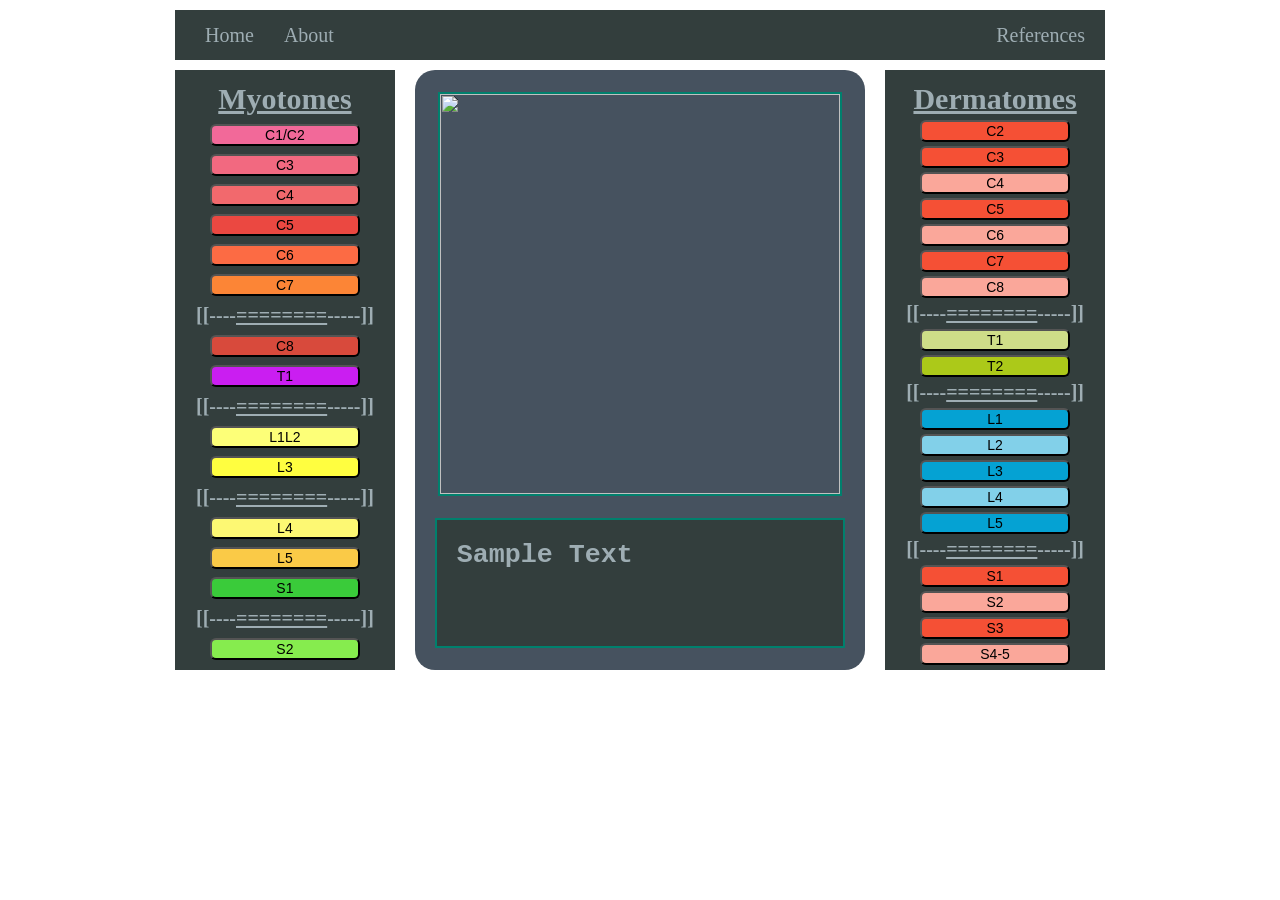
==== index.html @ 1b8ee54b "Add files via upload" ====
<!DOCTYPE html>
<html lang="en">

<head>
    <meta charset="UTF-8">
    <meta name="viewport" content="width=device-width, initial-scale=1.0">
    <title>Home</title>
    <link rel="stylesheet" href="style.css">
</head>
<body>
    <div>
        <div class="parentContainer">
            <div id="topmost" class="containerTopmost">
                <a class="leftContainer" href="index.html">Home</a>
                <a href="about.html">About</a>
                <a class="rightContainer" href="references.html">References</a>
            </div>

            <div id="main" class="containerTop">
                <div id="left" class="containerSide">
                    <p style="font-size: 30px; color:rgb(158, 173, 179); margin: 0"><u><b>Myotomes</b></u></p>
                    <button id="C1C2: Cervical Flexion" style = "background-color: rgba(242, 105, 153)" onclick="MyotomeGif(this.id)">C1/C2</button>
                    <button id="C3: Cervical Lateral Flexion" style = "background-color: rgba(242, 105, 128)" onclick="MyotomeGif(this.id)">C3</button>
                    <button id="C4: Scapular Elevation" style = "background-color: rgba(242, 105, 109)" onclick="MyotomeGif(this.id)">C4</button>
                    <button id="C5: Shoulder Abduction" style = "background-color: rgba(235, 72, 65)" onclick="MyotomeGif(this.id)">C5</button>
                    <button id="C6: Elbow Flexion and Wrist Extension" style = "background-color: rgba(252, 107, 68)" onclick="MyotomeGif(this.id)">C6</button>
                    <button id="C7: Elbow Extension and Wrist Flexion" style = "background-color: rgba(252, 133, 54)" onclick="MyotomeGif(this.id)">C7</button>
                    <p style="font-size:20px; color:rgb(158, 173, 179); margin: 0"";><b>[[----<u>========</u>-----]]</b></p>
                    <button id="C8: Thumb Extension" style = "background-color: rgba(216, 74, 60)" onclick="MyotomeGif(this.id)">C8</button>
                    <button id="T1: Finger Abduction" style = "background-color: rgba(202, 30, 241)" onclick="MyotomeGif(this.id)">T1</button>
                    <p style="font-size:20px; color:rgb(158, 173, 179); margin: 0"";><b>[[----<u>========</u>-----]]</b></p>
                    <button id="L1L2: Hip Flexion" style = "background-color: rgba(253, 255, 120)" onclick="MyotomeGif(this.id)">L1L2</button>
                    <button id="L3: Knee Extension" style = "background-color: rgba(255, 254, 64)" onclick="MyotomeGif(this.id)">L3</button>
                    <p style="font-size:20px; color:rgb(158, 173, 179); margin: 0"";><b>[[----<u>========</u>-----]]</b></p>
                    <button id="L4: Ankle Dorsiflexion" style = "background-color: rgba(253, 248, 115)" onclick="MyotomeGif(this.id)">L4</button>
                    <button id="L5: First Toe Extension" style = "background-color: rgba(250, 202, 71)" onclick="MyotomeGif(this.id)">L5</button>
                    <button id="S1: Ankle Plantarflexion" style = "background-color: rgba(58, 203, 58)" onclick="MyotomeGif(this.id)">S1</button>
                    <p style="font-size:20px; color:rgb(158, 173, 179); margin: 0"";><b>[[----<u>========</u>-----]]</b></p>
                    <button id="S2: Knee Flexion" style = "background-color: rgba(134, 236, 78)" onclick="MyotomeGif(this.id)">S2</button>
                </div>


                <div class="containerMain">
                    <div class="parent">
                        <img id="C1/C2_gif" class="image3" src="images/CervFlex.gif" width="400" height="400"/>
                        <img id="C3_gif" class="image1" src="images/LatFlex.gif" width="400" height="400"/>
                        <img id="C4_gif" class="image3" src="images/ShouldElev.gif" width="400" height="400"/>
                        <img id="C5_gif" class="image3" src="images/ShouldAbduct.gif" width="400" height="400"/>
                        <img id="C6_gif" class="image3" src="images/ElbowFlex.gif" width="400" height="400"/>
                        <img id="C7_gif" class="image3" src="images/ElbowExtend.gif" width="400" height="400"/>
                        <img id="C8_gif" class="image3" src="images/ThumbExtend.gif" width="400" height="400"/>
                        <img id="T1_gif" class="image3" src="images/FingerAbduct.gif" width="400" height="400"/>
                        <img id="L1/L2_gif" class="image3" src="images/HipFlex.gif" width="400" height="400"/>
                        <img id="L3_gif" class="image3" src="images/KneeExtend.gif" width="400" height="400"/>
                        <img id="L4_gif" class="image3" src="images/AnkleDorsi.gif" width="400" height="400"/>
                        <img id="L5_gif" class="image3" src="images/FirstToeExtend.gif" width="400" height="400"/>
                        <img id="S1_gif" class="image3" src="images/AnklePlantar.gif" width="400" height="400"/>
                        <img id="S2_gif" class="image3" src="images/KneeFlex.gif" width="400" height="400"/>
                        <img id="imagePlaceholder" class="image2" src="images/ImageDefault(1).png" width="400" height="400"/>

                        <img id="C2img" class="image4" src="images/DermatomeLayers/C2.png" width="400" height="400" style="opacity: 0;"/>
                        <img id="C3img" class="image4" src="images/DermatomeLayers/C3.png" width="400" height="400" style="opacity: 0;"/>
                        <img id="C4img" class="image4" src="images/DermatomeLayers/C4.png" width="400" height="400" style="opacity: 0;"/>
                        <img id="C5img" class="image4" src="images/DermatomeLayers/C5.png" width="400" height="400" style="opacity: 0;"/>
                        <img id="C6img" class="image4" src="images/DermatomeLayers/C6.png" width="400" height="400" style="opacity: 0;"/>
                        <img id="C7img" class="image4" src="images/DermatomeLayers/C7.png" width="400" height="400" style="opacity: 0;"/>
                        <img id="C8img" class="image4" src="images/DermatomeLayers/C8.png" width="400" height="400" style="opacity: 0;"/>
                        <img id="T1img" class="image4" src="images/DermatomeLayers/T1.png" width="400" height="400" style="opacity: 0;"/>
                        <img id="T2img" class="image4" src="images/DermatomeLayers/T2.png" width="400" height="400" style="opacity: 0;"/>
                        <img id="L1img" class="image4" src="images/DermatomeLayers/L1.png" width="400" height="400" style="opacity: 0;"/>
                        <img id="L2img" class="image4" src="images/DermatomeLayers/L2.png" width="400" height="400" style="opacity: 0;"/>
                        <img id="L3img" class="image4" src="images/DermatomeLayers/L3.png" width="400" height="400" style="opacity: 0;"/>
                        <img id="L4img" class="image4" src="images/DermatomeLayers/L4.png" width="400" height="400" style="opacity: 0;"/>
                        <img id="L5img" class="image4" src="images/DermatomeLayers/L5.png" width="400" height="400" style="opacity: 0;"/>
                        <img id="S1img" class="image4" src="images/DermatomeLayers/S1.png" width="400" height="400" style="opacity: 0;"/>
                        <img id="S2img" class="image4" src="images/DermatomeLayers/S2.png" width="400" height="400" style="opacity: 0;"/>
                    </div>
                    <div id="bottom" class="containerBottom">
                        <p id="caption" style="color:rgb(158, 173, 179); font-size: 20pt;font-family:'Courier New', Courier, monospace; margin: 0"><b>Sample Text</b></p>
                    </div>
                </div>
                    
                <div id="right" class="containerSide" style="gap: 4px">
                    <p style="font-size: 30px; color:rgb(158, 173, 179); margin: 0"><u><b>Dermatomes</b></u></p>
                    <button id="C2" style = "background-color: rgba(245, 80, 53)" onclick="DermatomeOpacity(this.id)">C2</button>
                    <button id="C3" style = "background-color: rgba(245, 80, 53)" onclick="DermatomeOpacity(this.id)">C3</button>
                    <button id="C4" style = "background-color: rgba(250, 167, 154)" onclick="DermatomeOpacity(this.id)">C4</button>
                    <button id="C5" style = "background-color: rgba(245, 80, 53)" onclick="DermatomeOpacity(this.id)">C5</button>
                    <button id="C6" style = "background-color: rgba(250, 167, 154)" onclick="DermatomeOpacity(this.id)">C6</button>
                    <button id="C7" style = "background-color: rgba(245, 80, 53)" onclick="DermatomeOpacity(this.id)">C7</button>
                    <button id="C8" style = "background-color: rgba(250, 167, 154)" onclick="DermatomeOpacity(this.id)">C8</button>
                    <p style="font-size:20px; color:rgb(158, 173, 179); margin: 0"";><b>[[----<u>========</u>-----]]</b></p>
                    <button id="T1" style = "background-color: rgba(206, 221, 136)" onclick="DermatomeOpacity(this.id)">T1</button>
                    <button id="T2" style = "background-color: rgba(172, 201, 25)" onclick="DermatomeOpacity(this.id)">T2</button>
                    <p style="font-size:20px; color:rgb(158, 173, 179); margin: 0"";><b>[[----<u>========</u>-----]]</b></p>
                    <button id="L1" style = "background-color: rgba(5, 162, 211)" onclick="DermatomeOpacity(this.id)">L1</button>
                    <button id="L2" style = "background-color: rgba(130, 208, 233)" onclick="DermatomeOpacity(this.id)">L2</button>
                    <button id="L3" style = "background-color: rgba(5, 162, 211)" onclick="DermatomeOpacity(this.id)">L3</button>
                    <button id="L4" style = "background-color: rgba(130, 208, 233)" onclick="DermatomeOpacity(this.id)">L4</button>
                    <button id="L5" style = "background-color: rgba(5, 162, 211)" onclick="DermatomeOpacity(this.id)">L5</button>
                    <p style="font-size:20px; color:rgb(158, 173, 179); margin: 0"";><b>[[----<u>========</u>-----]]</b></p>
                    <button id="S1" style = "background-color: rgba(245, 80, 53)" onclick="DermatomeOpacity(this.id)">S1</button>
                    <button id="S2" style = "background-color: rgba(250, 167, 154)" onclick="DermatomeOpacity(this.id)">S2</button>
                    <button id="S3" style = "background-color: rgba(245, 80, 53)" onclick="DermatomeOpacity(this.id)">S3</button>
                    <button id="S45" style = "background-color: rgba(250, 167, 154)" onclick="DermatomeOpacity(this.id)">S4-5</button>
                    
                </div>
            </div>


            
        </div>
    </div>    

    <script>

        function MyotomeGif(id){
            var el = document.getElementById("imagePlaceholder");
            var caption = document.getElementById("caption");
            
            switch (id) {
                case "C1C2: Cervical Flexion":
                    var gifSelect = "C1/C2_gif";
                    var gifSelectPath = "images/CervFlex.gif";
                    break;
                case "C3: Cervical Lateral Flexion":
                    var gifSelect = "C3_gif";
                    var gifSelectPath = "images/LatFlex.gif";
                    break;
                case "C4: Scapular Elevation":
                    var gifSelect = "C4_gif";
                    var gifSelectPath = "images/ShouldElev.gif";
                    break;
                case "C5: Shoulder Abduction":
                    var gifSelect = "C5_gif";
                    var gifSelectPath = "images/ShouldAbduct.gif";
                    break;
                case "C6: Elbow Flexion and Wrist Extension":
                    var gifSelect = "C6_gif";
                    var gifSelectPath = "images/ElbowFlex.gif";
                    break;
                case "C7: Elbow Extension and Wrist Flexion":
                    var gifSelect = "C7_gif";
                    var gifSelectPath = "images/ElbowExtend.gif";
                    break;
                case "C8: Thumb Extension":
                    var gifSelect = "C8_gif";
                    var gifSelectPath = "images/ThumbExtend.gif";
                    break;
                case "T1: Finger Abduction":
                    var gifSelect = "T1_gif";
                    var gifSelectPath = "images/FingerAbduct.gif";
                    break;
                case "L1L2: Hip Flexion":
                    var gifSelect = "L1/L2_gif";
                    var gifSelectPath = "images/HipFlex.gif";
                    break;
                case "L3: Knee Extension":
                    var gifSelect = "L3_gif";
                    var gifSelectPath = "images/KneeExtend.gif";
                    break;
                case "L4: Ankle Dorsiflexion":
                    var gifSelect = "L4_gif";
                    var gifSelectPath = "images/AnkleDorsi.gif";
                    break;
                case "L5: First Toe Extension":
                    var gifSelect = "L5_gif";
                    var gifSelectPath = "images/FirstToeExtend.gif";
                    break;
                case "S1: Ankle Plantarflexion":
                    var gifSelect = "S1_gif";
                    var gifSelectPath = "images/AnklePlantar.gif";
                    break;
                case "S2: Knee Flexion":
                    var gifSelect = "S2_gif";
                    var gifSelectPath = "images/KneeFlex.gif";
                    break;
            }

            
            // Disables all buttons for duration of gif
            const buttons = document.querySelectorAll("button");
            buttons.forEach(element => {
                element.disabled = true;
                // var colorArray = [];
                // colorArray.push(element.style.backgroundColor);
                // element.style.backgroundColor = "rgb(158, 173, 179)";
            });

            // Turns off all Dermatome overlays
            var dermaImgs = document.getElementsByClassName("image4");
            for (var i = 0; i < dermaImgs.length; i++) {
                dermaImgs[i].style.opacity = "0";
            }

            // Makes the caption labelled
            caption.innerHTML = id;
            
            // Hides the image, then restarts gif
            el.hidden = true;
            document.getElementById(gifSelect).style.zIndex = "10";
            document.getElementById(gifSelect).src="";
            document.getElementById(gifSelect).src=gifSelectPath;

            // Waits 6700ms, then unhides image and resets text, and enables all
            setTimeout(() => {
                el.hidden = false;
                document.getElementById(gifSelect).style.zIndex = "1";
                el.style.zIndex = "10";
                caption.innerHTML = null; //PUT STUFF TO DO ONCE TIMER RUNS OUT
                buttons.forEach((element, index) => {
                    // const color = colorArray[index % colorArray.length];
                    // element.style.backgroundColor = color;
                    element.disabled = false;
                });
            }, 6700)
    
        }
    
        function DermatomeOpacity(id){
            var caption = document.getElementById("caption");
            // const button = document.querySelector("button#myButton");
            // const alpha = button.backgroundColor.alpha;
            // console.log(alpha);

            switch (id) {
                case "C2":
                    var captionText = "C2: Occipital Protuberance";
                    break;
                case "C3":
                    var captionText = "C3: Supraclavicular Fossa";
                    break;
                case "C4":
                    var captionText = "C4: Acromioclavicular Joint";
                    break;
                case "C5":
                    var captionText = "C5: Lateral Antecubital Fossa";
                    break;
                case "C6":
                    var captionText = "C6: Thumb";
                    break;
                case "C7":
                    var captionText = "C7: Middle Finger";
                    break;
                case "C8":
                    var captionText = "C8: Little Finger";
                    break;
                case "T1":
                    var captionText = "T1: Medial Antecubital Fossa";
                    break;
                case "T2":
                    var captionText = "T2: Apex of Axilla";
                    break;
                case "L1":
                    var captionText = "L1: Upper Anterior Thigh";
                    break;
                case "L2":
                    var captionText = "L2: Mid Anterior Thigh";
                    break;
                case "L3":
                    var captionText = "L3: Medial Femoral Condyle";
                    break;
                case "L4":
                    var captionText = "L4: Medial Malleolus";
                    break;
                case "L5":
                    var captionText = "L5: Dorsum 3rd MTP Joint";
                    break;
                case "S1":
                    var captionText = "S1: Lateral Heel";
                    break;
                case "S2":
                    var captionText = "S2: Popliteal Fossa";
                    break;
                case "S3":
                    var captionText = "S3: Ischial Tuberosity";
                    break;
                case "S45":
                    var captionText = "S4-5: Perineal Area";
                    break;
            }

            var imageName = id + "img";
            image = document.getElementById(imageName);

            if (image.style.opacity === "0") {
                image.style.opacity = "1";
                image.style.zIndex = "10";
                caption.innerHTML = captionText;
                // button.style.backgroundColor
            }
            else {
                image.style.opacity = "0";
            }

        }
    </script>


    

</body>
</html>
---- style.css ----
body{
    height: 100%;
    width: 100%;
    margin: 0;
    padding: 0;
    display: flex;
    /* background-color: darkslategrey; */
    background-image: url("images/plank_texture.png");
    flex-wrap: wrap;
    justify-content: center; 
    align-items: center;
}

.parentContainer{
  /* height: 100%; */
  width: 950px;
  display: flex;
  flex-direction: column;
  justify-content:flex-start; 
  gap: 10px;
  padding: 10px;
  box-sizing: border-box;
}

a {
  text-decoration: none;
  font-size: 15pt;
  color:rgb(158, 173, 179)
}

a:hover {
  text-decoration: underline;
  font-size: 17pt;
}

button{
    max-height: 70px;
    background-color:rgb(181, 181, 160);
    font-family:'Trebuchet MS', 'Lucida Sans Unicode', 'Lucida Grande', 'Lucida Sans', Arial, sans-serif;
    font-size: 14px;
    color:black;
    border-radius: 6px;
    min-width: 150px;
    /* text-align: left;
    padding-left: 20px; */
}

.containerTop{
  width: 100%;
  height: 600px;
  box-sizing: border-box;
  /* border: 8px solid green; */
  display: flex;
  flex-direction: row;
  gap: 20px;
  background-color: rgba(240, 128, 128, 0);
  justify-content: center;
}

.containerSide{
  width: 300px;
  height: 100%;
  box-sizing: border-box;
  padding-top: 12px;
  background-color:rgb(51, 62, 61);
  display: flex;
  flex-direction: column;
  gap: 8px;
  justify-content: flex-start;
  align-items: center;
}

.containerMain{
  width: 600px;
  height: 100%;
  box-sizing: border-box;
  /* padding: 20px; */
  /* border: 8px solid green; */
  border-radius: 20px;
  background-color:rgb(70, 82, 95);
  display: flex;
  flex-direction: column;
  justify-content:center;
  align-items: center;
  padding: 20px;
  gap: 20px;
}

.containerTopmost{
  width: 100%;
  height: 50px;
  box-sizing: border-box;
  padding: 20px;
  /* border: 8px solid green; */
  background-color:rgb(51, 62, 61);  /* flex-direction: column; */
  gap: 30px;
  display: flex;
  justify-content: left;
  align-items: center;
}

.leftContainer {
  display: flex;
  gap: 10px;
  margin-left: 10px;
}
.rightContainer {
  display: flex;
  gap: 10px;
  margin-left: auto;
}

.containerBottom{
  width: 100%;
  height: 130px;
  box-sizing: border-box;
  padding: 20px;
  border: 2px solid rgb(0, 128, 109);
  background-color:rgb(51, 62, 61);  /* flex-direction: column; */
  /* gap: 40px; */
}



.parent {
  position: relative;
  top: 0;
  left: 0;
  
}
.image1 {
  position: relative;
  top: 0;
  left: 0;
  border: 2px solid rgb(0, 128, 109);
  /* border: 1px red solid; */
}
.image2 {
  position: absolute;
  top: 0px;
  left: 0px;
  border: 2px solid rgb(0, 128, 109);
  /* border: 1px green solid; */
}

.image3 {
  position: absolute;
  top: 0px;
  left: 0px;
  border: 2px solid rgb(0, 128, 109);
  /* border: 1px green solid; */
}

.image4 {
  position: absolute;
  top: 0px;
  left: 0px;
  border: 2px solid rgb(0, 128, 109);
  /* border: 1px green solid; */

}
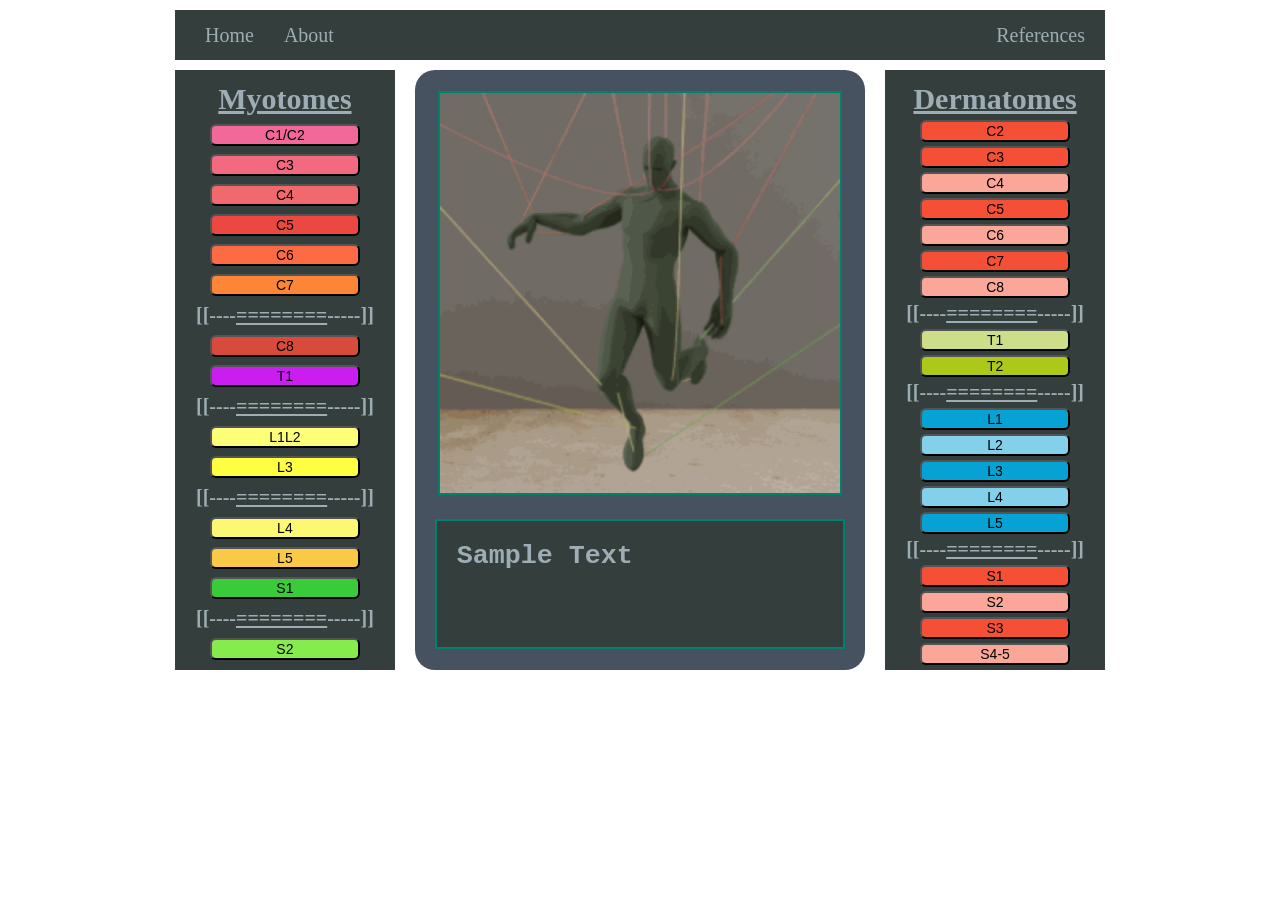
==== commit 24d1a88c: "Update index.html" ====
--- a/index.html
+++ b/index.html
@@ -42,38 +42,38 @@
 
                 <div class="containerMain">
                     <div class="parent">
-                        <img id="C1/C2_gif" class="image3" src="images/CervFlex.gif" width="400" height="400"/>
-                        <img id="C3_gif" class="image1" src="images/LatFlex.gif" width="400" height="400"/>
-                        <img id="C4_gif" class="image3" src="images/ShouldElev.gif" width="400" height="400"/>
-                        <img id="C5_gif" class="image3" src="images/ShouldAbduct.gif" width="400" height="400"/>
-                        <img id="C6_gif" class="image3" src="images/ElbowFlex.gif" width="400" height="400"/>
-                        <img id="C7_gif" class="image3" src="images/ElbowExtend.gif" width="400" height="400"/>
-                        <img id="C8_gif" class="image3" src="images/ThumbExtend.gif" width="400" height="400"/>
-                        <img id="T1_gif" class="image3" src="images/FingerAbduct.gif" width="400" height="400"/>
-                        <img id="L1/L2_gif" class="image3" src="images/HipFlex.gif" width="400" height="400"/>
-                        <img id="L3_gif" class="image3" src="images/KneeExtend.gif" width="400" height="400"/>
-                        <img id="L4_gif" class="image3" src="images/AnkleDorsi.gif" width="400" height="400"/>
-                        <img id="L5_gif" class="image3" src="images/FirstToeExtend.gif" width="400" height="400"/>
-                        <img id="S1_gif" class="image3" src="images/AnklePlantar.gif" width="400" height="400"/>
-                        <img id="S2_gif" class="image3" src="images/KneeFlex.gif" width="400" height="400"/>
-                        <img id="imagePlaceholder" class="image2" src="images/ImageDefault(1).png" width="400" height="400"/>
-
-                        <img id="C2img" class="image4" src="images/DermatomeLayers/C2.png" width="400" height="400" style="opacity: 0;"/>
-                        <img id="C3img" class="image4" src="images/DermatomeLayers/C3.png" width="400" height="400" style="opacity: 0;"/>
-                        <img id="C4img" class="image4" src="images/DermatomeLayers/C4.png" width="400" height="400" style="opacity: 0;"/>
-                        <img id="C5img" class="image4" src="images/DermatomeLayers/C5.png" width="400" height="400" style="opacity: 0;"/>
-                        <img id="C6img" class="image4" src="images/DermatomeLayers/C6.png" width="400" height="400" style="opacity: 0;"/>
-                        <img id="C7img" class="image4" src="images/DermatomeLayers/C7.png" width="400" height="400" style="opacity: 0;"/>
-                        <img id="C8img" class="image4" src="images/DermatomeLayers/C8.png" width="400" height="400" style="opacity: 0;"/>
-                        <img id="T1img" class="image4" src="images/DermatomeLayers/T1.png" width="400" height="400" style="opacity: 0;"/>
-                        <img id="T2img" class="image4" src="images/DermatomeLayers/T2.png" width="400" height="400" style="opacity: 0;"/>
-                        <img id="L1img" class="image4" src="images/DermatomeLayers/L1.png" width="400" height="400" style="opacity: 0;"/>
-                        <img id="L2img" class="image4" src="images/DermatomeLayers/L2.png" width="400" height="400" style="opacity: 0;"/>
-                        <img id="L3img" class="image4" src="images/DermatomeLayers/L3.png" width="400" height="400" style="opacity: 0;"/>
-                        <img id="L4img" class="image4" src="images/DermatomeLayers/L4.png" width="400" height="400" style="opacity: 0;"/>
-                        <img id="L5img" class="image4" src="images/DermatomeLayers/L5.png" width="400" height="400" style="opacity: 0;"/>
-                        <img id="S1img" class="image4" src="images/DermatomeLayers/S1.png" width="400" height="400" style="opacity: 0;"/>
-                        <img id="S2img" class="image4" src="images/DermatomeLayers/S2.png" width="400" height="400" style="opacity: 0;"/>
+                        <img id="C1/C2_gif" class="image3" src="Images/CervFlex.gif" width="400" height="400"/>
+                        <img id="C3_gif" class="image1" src="Images/LatFlex.gif" width="400" height="400"/>
+                        <img id="C4_gif" class="image3" src="Images/ShouldElev.gif" width="400" height="400"/>
+                        <img id="C5_gif" class="image3" src="Images/ShouldAbduct.gif" width="400" height="400"/>
+                        <img id="C6_gif" class="image3" src="Images/ElbowFlex.gif" width="400" height="400"/>
+                        <img id="C7_gif" class="image3" src="Images/ElbowExtend.gif" width="400" height="400"/>
+                        <img id="C8_gif" class="image3" src="Images/ThumbExtend.gif" width="400" height="400"/>
+                        <img id="T1_gif" class="image3" src="Images/FingerAbduct.gif" width="400" height="400"/>
+                        <img id="L1/L2_gif" class="image3" src="Images/HipFlex.gif" width="400" height="400"/>
+                        <img id="L3_gif" class="image3" src="Images/KneeExtend.gif" width="400" height="400"/>
+                        <img id="L4_gif" class="image3" src="Images/AnkleDorsi.gif" width="400" height="400"/>
+                        <img id="L5_gif" class="image3" src="Images/FirstToeExtend.gif" width="400" height="400"/>
+                        <img id="S1_gif" class="image3" src="Images/AnklePlantar.gif" width="400" height="400"/>
+                        <img id="S2_gif" class="image3" src="Images/KneeFlex.gif" width="400" height="400"/>
+                        <img id="imagePlaceholder" class="image2" src="Images/ImageDefault(1).png" width="400" height="400"/>
+
+                        <img id="C2img" class="image4" src="Images/DermatomeLayers/C2.png" width="400" height="400" style="opacity: 0;"/>
+                        <img id="C3img" class="image4" src="Images/DermatomeLayers/C3.png" width="400" height="400" style="opacity: 0;"/>
+                        <img id="C4img" class="image4" src="Images/DermatomeLayers/C4.png" width="400" height="400" style="opacity: 0;"/>
+                        <img id="C5img" class="image4" src="Images/DermatomeLayers/C5.png" width="400" height="400" style="opacity: 0;"/>
+                        <img id="C6img" class="image4" src="Images/DermatomeLayers/C6.png" width="400" height="400" style="opacity: 0;"/>
+                        <img id="C7img" class="image4" src="Images/DermatomeLayers/C7.png" width="400" height="400" style="opacity: 0;"/>
+                        <img id="C8img" class="image4" src="Images/DermatomeLayers/C8.png" width="400" height="400" style="opacity: 0;"/>
+                        <img id="T1img" class="image4" src="Images/DermatomeLayers/T1.png" width="400" height="400" style="opacity: 0;"/>
+                        <img id="T2img" class="image4" src="Images/DermatomeLayers/T2.png" width="400" height="400" style="opacity: 0;"/>
+                        <img id="L1img" class="image4" src="Images/DermatomeLayers/L1.png" width="400" height="400" style="opacity: 0;"/>
+                        <img id="L2img" class="image4" src="Images/DermatomeLayers/L2.png" width="400" height="400" style="opacity: 0;"/>
+                        <img id="L3img" class="image4" src="Images/DermatomeLayers/L3.png" width="400" height="400" style="opacity: 0;"/>
+                        <img id="L4img" class="image4" src="Images/DermatomeLayers/L4.png" width="400" height="400" style="opacity: 0;"/>
+                        <img id="L5img" class="image4" src="Images/DermatomeLayers/L5.png" width="400" height="400" style="opacity: 0;"/>
+                        <img id="S1img" class="image4" src="Images/DermatomeLayers/S1.png" width="400" height="400" style="opacity: 0;"/>
+                        <img id="S2img" class="image4" src="Images/DermatomeLayers/S2.png" width="400" height="400" style="opacity: 0;"/>
                     </div>
                     <div id="bottom" class="containerBottom">
                         <p id="caption" style="color:rgb(158, 173, 179); font-size: 20pt;font-family:'Courier New', Courier, monospace; margin: 0"><b>Sample Text</b></p>
@@ -121,59 +121,59 @@
             switch (id) {
                 case "C1C2: Cervical Flexion":
                     var gifSelect = "C1/C2_gif";
-                    var gifSelectPath = "images/CervFlex.gif";
+                    var gifSelectPath = "Images/CervFlex.gif";
                     break;
                 case "C3: Cervical Lateral Flexion":
                     var gifSelect = "C3_gif";
-                    var gifSelectPath = "images/LatFlex.gif";
+                    var gifSelectPath = "Images/LatFlex.gif";
                     break;
                 case "C4: Scapular Elevation":
                     var gifSelect = "C4_gif";
-                    var gifSelectPath = "images/ShouldElev.gif";
+                    var gifSelectPath = "Images/ShouldElev.gif";
                     break;
                 case "C5: Shoulder Abduction":
                     var gifSelect = "C5_gif";
-                    var gifSelectPath = "images/ShouldAbduct.gif";
+                    var gifSelectPath = "Images/ShouldAbduct.gif";
                     break;
                 case "C6: Elbow Flexion and Wrist Extension":
                     var gifSelect = "C6_gif";
-                    var gifSelectPath = "images/ElbowFlex.gif";
+                    var gifSelectPath = "Images/ElbowFlex.gif";
                     break;
                 case "C7: Elbow Extension and Wrist Flexion":
                     var gifSelect = "C7_gif";
-                    var gifSelectPath = "images/ElbowExtend.gif";
+                    var gifSelectPath = "Images/ElbowExtend.gif";
                     break;
                 case "C8: Thumb Extension":
                     var gifSelect = "C8_gif";
-                    var gifSelectPath = "images/ThumbExtend.gif";
+                    var gifSelectPath = "Images/ThumbExtend.gif";
                     break;
                 case "T1: Finger Abduction":
                     var gifSelect = "T1_gif";
-                    var gifSelectPath = "images/FingerAbduct.gif";
+                    var gifSelectPath = "Images/FingerAbduct.gif";
                     break;
                 case "L1L2: Hip Flexion":
                     var gifSelect = "L1/L2_gif";
-                    var gifSelectPath = "images/HipFlex.gif";
+                    var gifSelectPath = "Images/HipFlex.gif";
                     break;
                 case "L3: Knee Extension":
                     var gifSelect = "L3_gif";
-                    var gifSelectPath = "images/KneeExtend.gif";
+                    var gifSelectPath = "Images/KneeExtend.gif";
                     break;
                 case "L4: Ankle Dorsiflexion":
                     var gifSelect = "L4_gif";
-                    var gifSelectPath = "images/AnkleDorsi.gif";
+                    var gifSelectPath = "Images/AnkleDorsi.gif";
                     break;
                 case "L5: First Toe Extension":
                     var gifSelect = "L5_gif";
-                    var gifSelectPath = "images/FirstToeExtend.gif";
+                    var gifSelectPath = "Images/FirstToeExtend.gif";
                     break;
                 case "S1: Ankle Plantarflexion":
                     var gifSelect = "S1_gif";
-                    var gifSelectPath = "images/AnklePlantar.gif";
+                    var gifSelectPath = "Images/AnklePlantar.gif";
                     break;
                 case "S2: Knee Flexion":
                     var gifSelect = "S2_gif";
-                    var gifSelectPath = "images/KneeFlex.gif";
+                    var gifSelectPath = "Images/KneeFlex.gif";
                     break;
             }
 
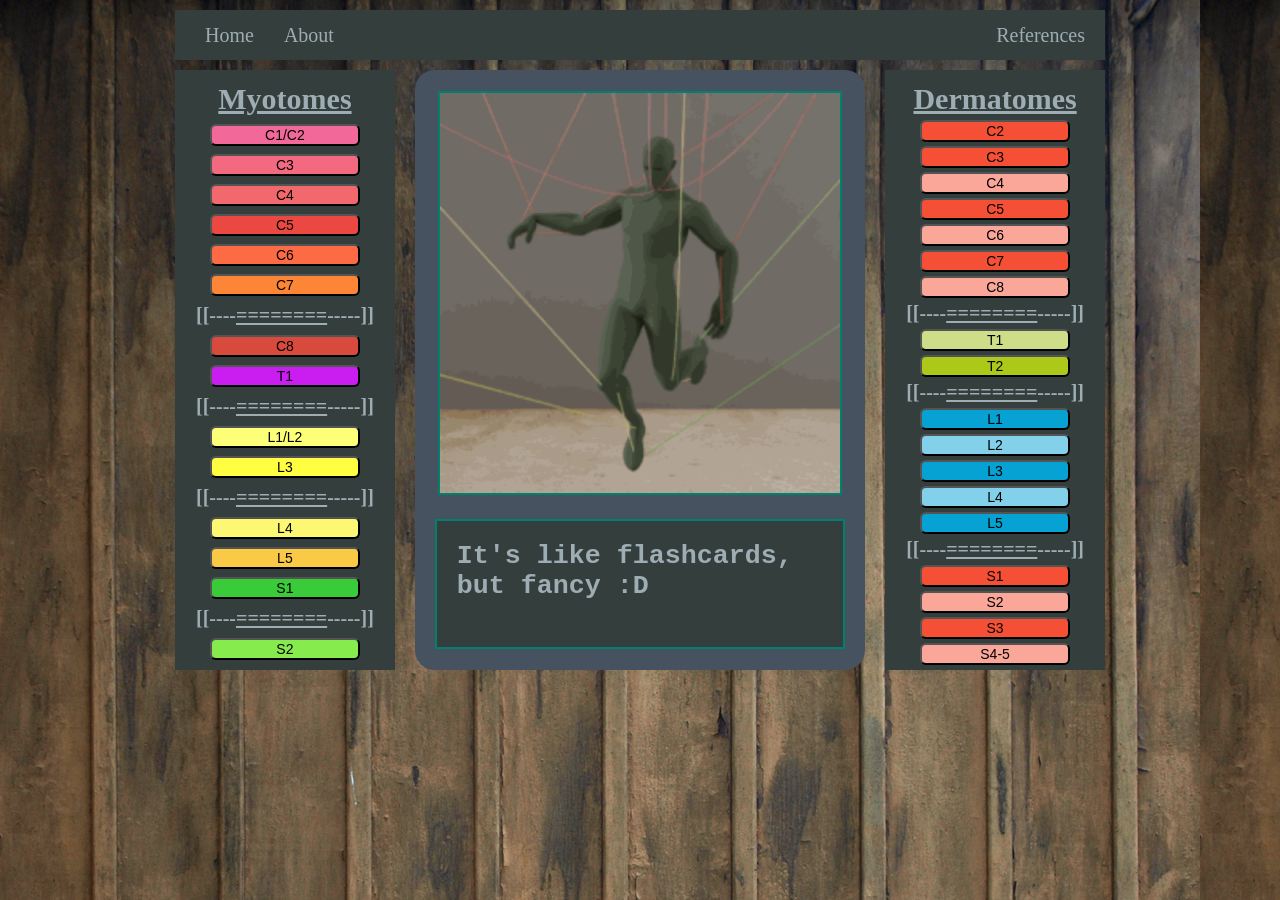
==== commit e5f58bea: "Update index.html" ====
--- a/index.html
+++ b/index.html
@@ -29,7 +29,7 @@
                     <button id="C8: Thumb Extension" style = "background-color: rgba(216, 74, 60)" onclick="MyotomeGif(this.id)">C8</button>
                     <button id="T1: Finger Abduction" style = "background-color: rgba(202, 30, 241)" onclick="MyotomeGif(this.id)">T1</button>
                     <p style="font-size:20px; color:rgb(158, 173, 179); margin: 0"";><b>[[----<u>========</u>-----]]</b></p>
-                    <button id="L1L2: Hip Flexion" style = "background-color: rgba(253, 255, 120)" onclick="MyotomeGif(this.id)">L1L2</button>
+                    <button id="L1/L2: Hip Flexion" style = "background-color: rgba(253, 255, 120)" onclick="MyotomeGif(this.id)">L1/L2</button>
                     <button id="L3: Knee Extension" style = "background-color: rgba(255, 254, 64)" onclick="MyotomeGif(this.id)">L3</button>
                     <p style="font-size:20px; color:rgb(158, 173, 179); margin: 0"";><b>[[----<u>========</u>-----]]</b></p>
                     <button id="L4: Ankle Dorsiflexion" style = "background-color: rgba(253, 248, 115)" onclick="MyotomeGif(this.id)">L4</button>
@@ -74,9 +74,11 @@
                         <img id="L5img" class="image4" src="Images/DermatomeLayers/L5.png" width="400" height="400" style="opacity: 0;"/>
                         <img id="S1img" class="image4" src="Images/DermatomeLayers/S1.png" width="400" height="400" style="opacity: 0;"/>
                         <img id="S2img" class="image4" src="Images/DermatomeLayers/S2.png" width="400" height="400" style="opacity: 0;"/>
+                        <img id="S3img" class="image4" src="Images/DermatomeLayers/S3.png" width="400" height="400" style="opacity: 0;"/>
+                        <img id="S45img" class="image4" src="Images/DermatomeLayers/S45.png" width="400" height="400" style="opacity: 0;"/>
                     </div>
                     <div id="bottom" class="containerBottom">
-                        <p id="caption" style="color:rgb(158, 173, 179); font-size: 20pt;font-family:'Courier New', Courier, monospace; margin: 0"><b>Sample Text</b></p>
+                        <p id="caption" style="color:rgb(158, 173, 179); font-size: 20pt;font-family:'Courier New', Courier, monospace; margin: 0"><b>It's like flashcards, but fancy :D</b></p>
                     </div>
                 </div>
                     
@@ -112,11 +114,14 @@
         </div>
     </div>    
 
+
     <script>
 
         function MyotomeGif(id){
             var el = document.getElementById("imagePlaceholder");
             var caption = document.getElementById("caption");
+
+            var colorArray = [];
             
             switch (id) {
                 case "C1C2: Cervical Flexion":
@@ -151,7 +156,7 @@
                     var gifSelect = "T1_gif";
                     var gifSelectPath = "Images/FingerAbduct.gif";
                     break;
-                case "L1L2: Hip Flexion":
+                case "L1/L2: Hip Flexion":
                     var gifSelect = "L1/L2_gif";
                     var gifSelectPath = "Images/HipFlex.gif";
                     break;
@@ -182,9 +187,17 @@
             const buttons = document.querySelectorAll("button");
             buttons.forEach(element => {
                 element.disabled = true;
-                // var colorArray = [];
                 // colorArray.push(element.style.backgroundColor);
+                // console.log(colorArray);
                 // element.style.backgroundColor = "rgb(158, 173, 179)";
+                // element.style.opacity = "0.3";
+                if (element.id === id) {
+                    element.style.opacity = "0.8";
+                }
+                else {
+                    element.style.opacity = "0.3";
+                    element.style.borderColor = "rgb(64, 66, 66)";
+                }
             });
 
             // Turns off all Dermatome overlays
@@ -211,6 +224,7 @@
                 buttons.forEach((element, index) => {
                     // const color = colorArray[index % colorArray.length];
                     // element.style.backgroundColor = color;
+                    element.style.opacity = "1.0";
                     element.disabled = false;
                 });
             }, 6700)
@@ -219,9 +233,7 @@
     
         function DermatomeOpacity(id){
             var caption = document.getElementById("caption");
-            // const button = document.querySelector("button#myButton");
-            // const alpha = button.backgroundColor.alpha;
-            // console.log(alpha);
+            const buttonClicked = document.getElementById(id);
 
             switch (id) {
                 case "C2":
@@ -284,20 +296,27 @@
             image = document.getElementById(imageName);
 
             if (image.style.opacity === "0") {
-                image.style.opacity = "1";
                 image.style.zIndex = "10";
                 caption.innerHTML = captionText;
-                // button.style.backgroundColor
+                buttonClicked.style.borderColor = "rgb(245, 209, 3)";
+                buttonClicked.style.borderWidth = "2px";
+                if (id === "S3" || id === "S45") {
+                    image.style.opacity = "1.0";
+                }
+                else {
+                    image.style.opacity = "0.4";
+                }
+
             }
             else {
                 image.style.opacity = "0";
-            }
-
+                buttonClicked.style.borderColor = "rgb(64, 66, 66)";
+                buttonClicked.style.borderWidth = "2px";
+            }
         }
+
     </script>
 
-
-    
 
 </body>
 </html>
--- a/style.css
+++ b/style.css
@@ -5,7 +5,7 @@
     padding: 0;
     display: flex;
     /* background-color: darkslategrey; */
-    background-image: url("images/plank_texture.png");
+    background-image: url("Images/plank_texture.png");
     flex-wrap: wrap;
     justify-content: center; 
     align-items: center;
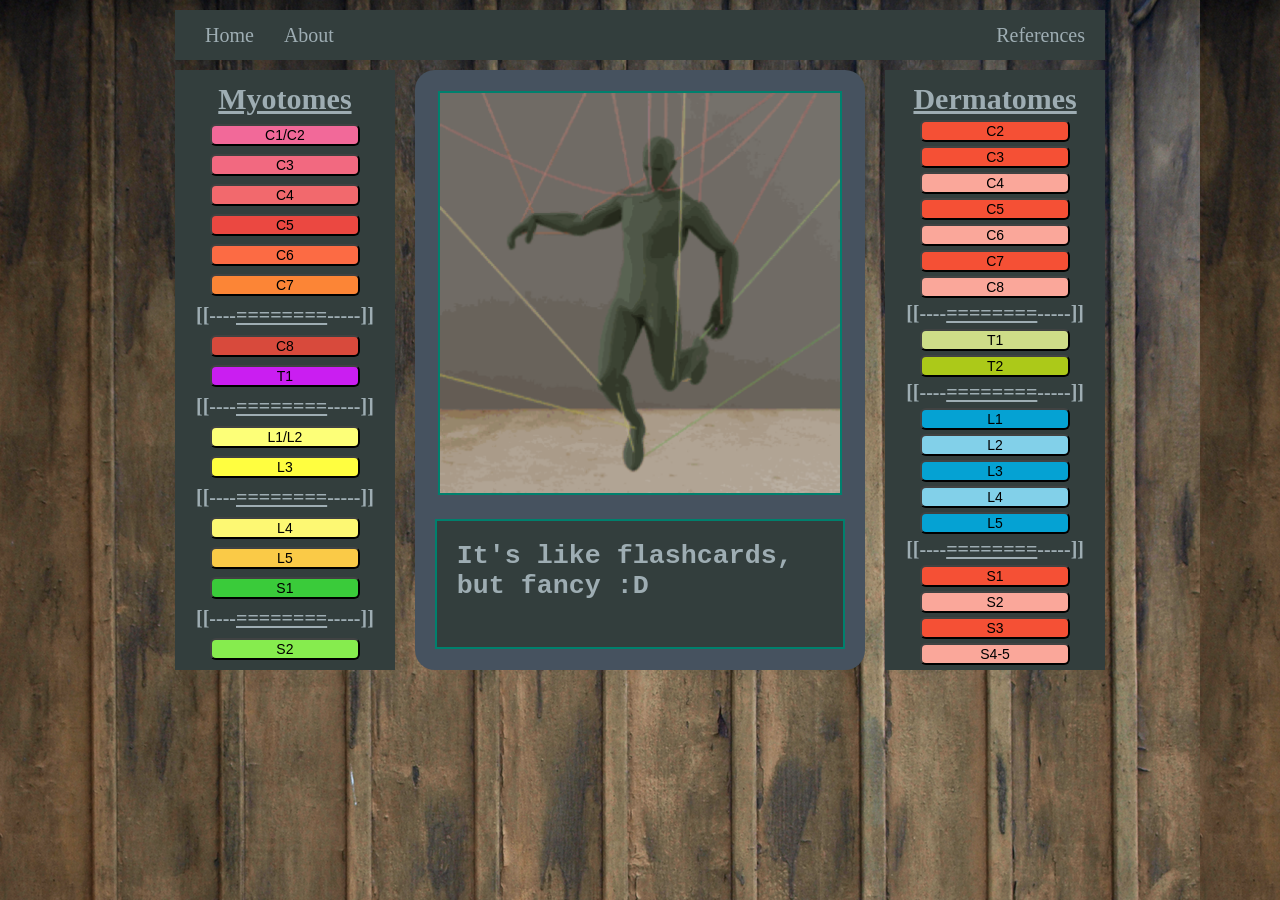
==== commit 98ccc0d7: "Update index.html" ====
--- a/index.html
+++ b/index.html
@@ -109,8 +109,6 @@
                 </div>
             </div>
 
-
-            
         </div>
     </div>    
 
@@ -304,7 +302,7 @@
                     image.style.opacity = "1.0";
                 }
                 else {
-                    image.style.opacity = "0.4";
+                    image.style.opacity = "0.5";
                 }
 
             }
--- a/style.css
+++ b/style.css
@@ -35,12 +35,12 @@
 
 button{
     max-height: 70px;
-    background-color:rgb(181, 181, 160);
     font-family:'Trebuchet MS', 'Lucida Sans Unicode', 'Lucida Grande', 'Lucida Sans', Arial, sans-serif;
     font-size: 14px;
     color:black;
     border-radius: 6px;
     min-width: 150px;
+    border-color: rgb(64, 66, 66);
     /* text-align: left;
     padding-left: 20px; */
 }
